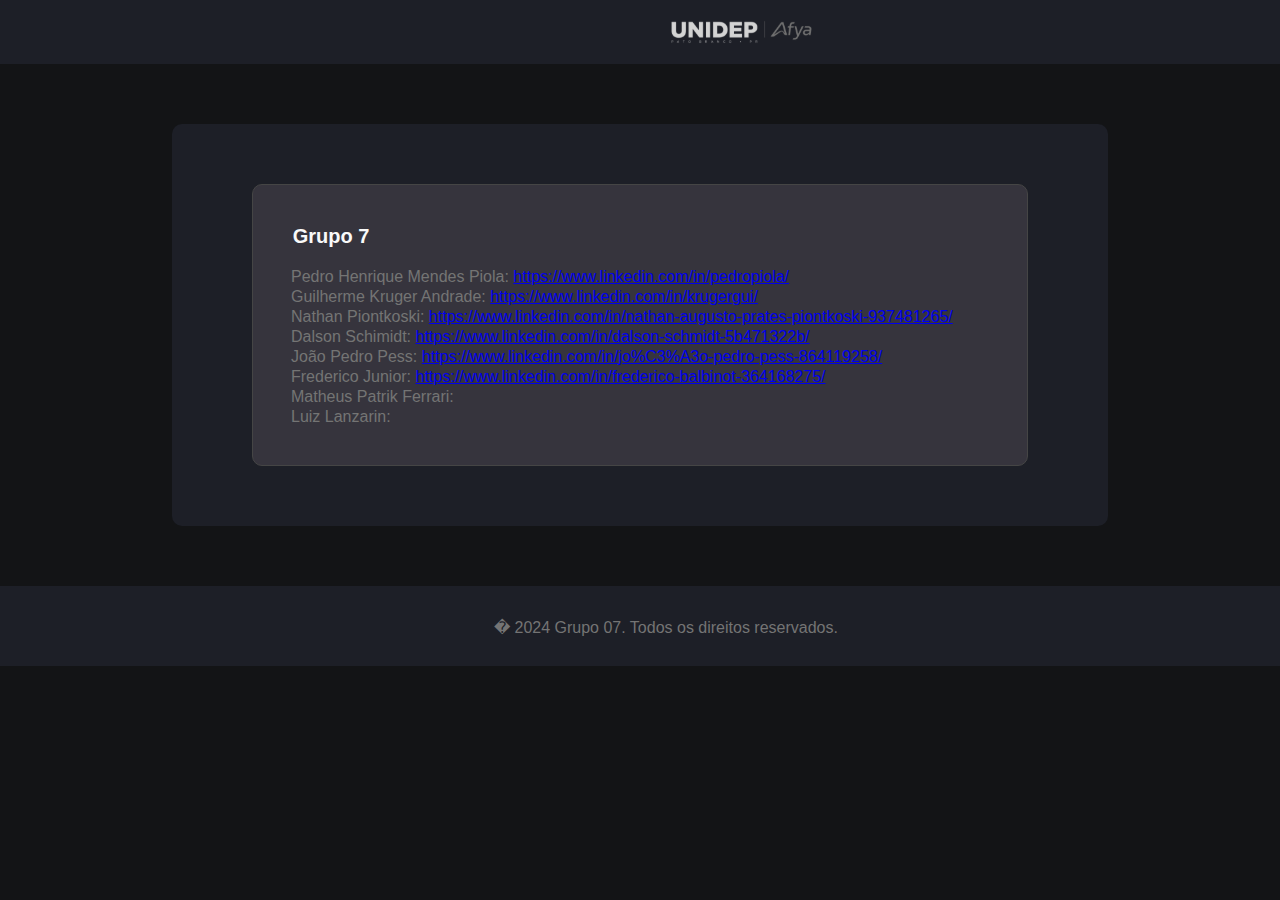
==== group.html @ e5aa4b80 "Info Doxxing" ====
<!DOCTYPE html>
<html lang="en">
<head>
    <meta charset="UTF-8">
    <meta name="viewport" content="width=device-width, initial-scale=1.0">
    <link rel="stylesheet" href="css/styles.css">
    <link rel="stylesheet" href="css/container.css">
    <title>Grupo | Doxxing</title>
</head>
<body>
    <header>
        <img src="assets/img/unidep_logo.svg" alt="unidep" width="163" height="44">
        <a href="index.html" class="icon-button">
            <img src="assets/icons/group-blue.svg" alt="group" width="24" height="24" class="icon">
        </a>
    </header>
    
    <div class="container-group-main">
        <div class="container-group">
            <h2>Grupo 7</h2>
            <p>Pedro Henrique Mendes Piola: <a href="https://www.linkedin.com/in/pedropiola/" target="_blank">https://www.linkedin.com/in/pedropiola/</a></p>
            <p>Guilherme Kruger Andrade: <a href="https://www.linkedin.com/in/krugergui/" target="_blank">https://www.linkedin.com/in/krugergui/</a></p>
            <p>Nathan Piontkoski: <a href="https://www.linkedin.com/in/nathan-augusto-prates-piontkoski-937481265/" target="_blank">https://www.linkedin.com/in/nathan-augusto-prates-piontkoski-937481265/</a></p>
            <p>Dalson Schimidt: <a href="https://www.linkedin.com/in/dalson-schmidt-5b471322b/" target="_blank">https://www.linkedin.com/in/dalson-schmidt-5b471322b/</a></p>
            <p>João Pedro Pess: <a href="https://www.linkedin.com/in/jo%C3%A3o-pedro-pess-864119258/" target="_blank">https://www.linkedin.com/in/jo%C3%A3o-pedro-pess-864119258/</a></p>
            <p>Frederico Junior: <a href="https://www.linkedin.com/in/frederico-balbinot-364168275/" target="_blank">https://www.linkedin.com/in/frederico-balbinot-364168275/</a></p>
            <p>Matheus Patrik Ferrari:</p>
            <p>Luiz Lanzarin:</p>            
        </div>
    </div>

    <footer>
        <p>� 2024 Grupo 07. Todos os direitos reservados.</p>
    </footer>


</body>
</html>
---- css/styles.css ----
body {
    background-color: #131416;
    width: 100%;
    height: 100%;
    margin: 0;
}

header {
    background-color: #1D1F27;
    color: #fff;
    padding: 10px;
    text-align: center;
    width: 100%;
    display: flex;
    justify-content: space-between;
    align-items: center;
}

img {
    display: block;
    justify-content: center;
    align-items: center;
    margin-left: 650px;
}

footer {
    background-color: #1D1F27;
    color: #fff;
    padding: 10px;
    text-align: center;
    width: 100%;
    height: 60px;
    display: flex;
    justify-content: center;
    align-items: center;
    margin-top: 80px;
}

footer p {
    margin-top: 20px;
}

.icon {
    margin-right: 50px;
}
---- css/container.css ----
.container {
    width: 70%;
    height: auto;
    background-color: #1D1F27;
    margin: 0 auto;
    margin-top: 60px;
    border-radius: 10px;
    position: relative;
    padding: 20px;
    margin-bottom: -20px;
}

.container img {
    width: 90%;
    height: 60%;
    margin: 0 auto;
}

.container-pequeno {
    width: 82%;
    height: 140px;
    background-color: #36343D;
    margin: 0 auto;
    align-items: center;
    border-radius: 10px;
    border: 1px solid #454545;
    margin-bottom: 40px;
    margin-top: 0px;
    padding: 20px;
}

.container-medio {
    width: 82%;
    height: 220px;
    background-color: #36343D;
    margin: 0 auto;
    align-items: center;
    border-radius: 10px;
    border: 1px solid #454545;
    padding: 20px;
    margin-bottom: 20px;

}

.container-pequeno1 {
    width: 82%;
    height: 140px;
    background-color: #36343D;
    margin: 0 auto;
    align-items: center;
    border-radius: 10px;
    border: 1px solid #454545;
    margin-bottom: 40px;
    margin-top: 20px;
    padding: 20px;
}

.container-group {
    width: 82%;
    height: 240px;
    background-color: #36343D;
    margin: 0 auto;
    align-items: center;
    border-radius: 10px;
    border: 1px solid #454545;
    margin-bottom: 40px;
    margin-top: 40px;
    padding: 20px;
}

.container-group-main {
    width: 70%;
    height: auto;
    background-color: #1D1F27;
    margin: 0 auto;
    margin-top: 60px;
    border-radius: 10px;
    position: relative;
    margin-bottom: -20px;
    padding: 20px;
}


h2 {
    text-align: left;
    color: #F9F9F9;
    margin-top: 0px;
    font-family: 'Roboto', sans-serif;
    padding: 20px;
    font-size: 20px;
    
}

p {
    color: #747474;
    margin-left: 2.5%;
    font-family: 'Roboto', sans-serif;
    font-size: 16px;
    margin-top: -20px;
    text-align: justify;
    line-height: 1.5;
    
}
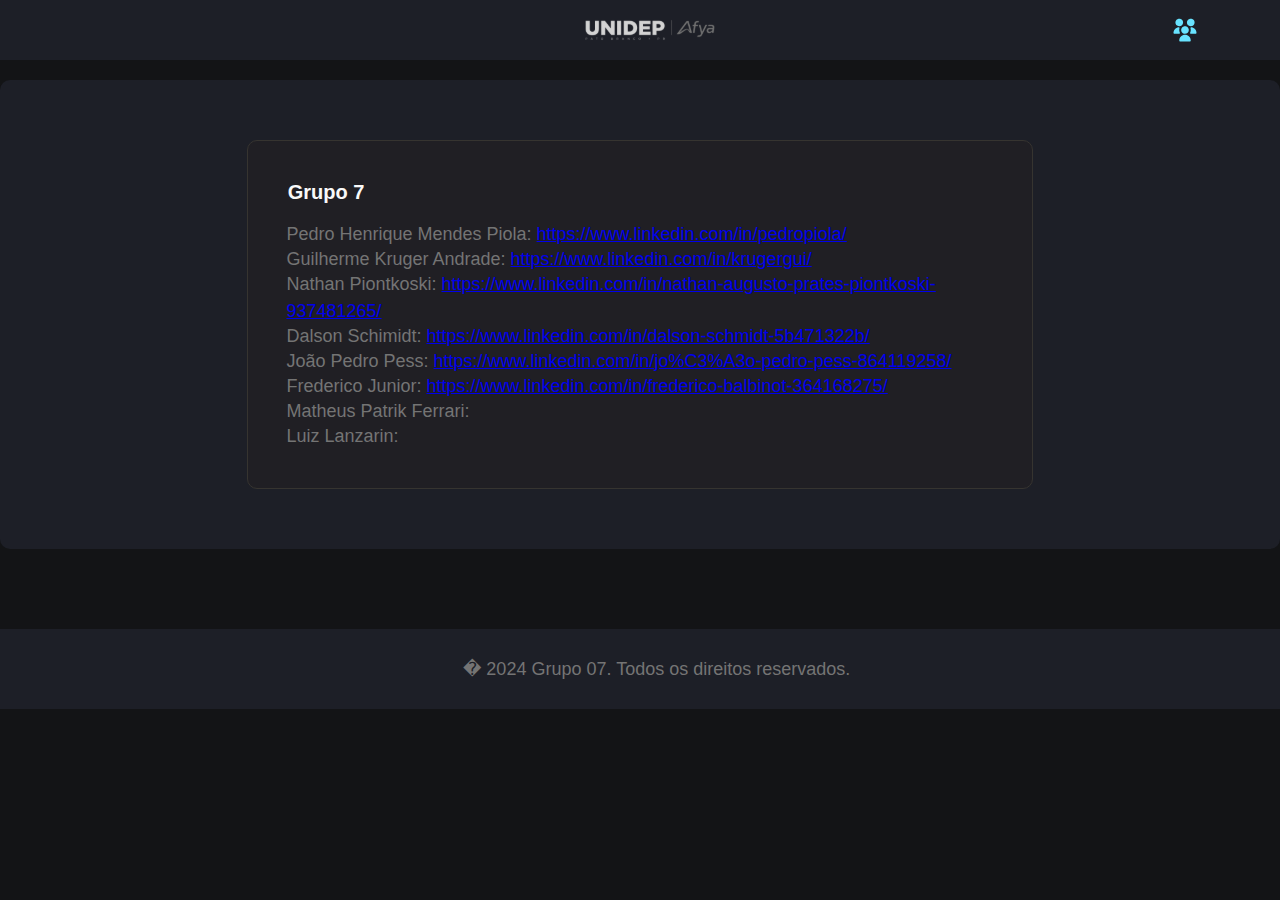
==== commit 3e569cbb: "Responsividade" ====
--- a/group.html
+++ b/group.html
@@ -9,10 +9,15 @@
 </head>
 <body>
     <header>
-        <img src="assets/img/unidep_logo.svg" alt="unidep" width="163" height="44">
-        <a href="index.html" class="icon-button">
-            <img src="assets/icons/group-blue.svg" alt="group" width="24" height="24" class="icon">
-        </a>
+        <div class="logo-container">
+            <img src="assets/img/unidep_logo.svg" alt="Logo"> <!-- Imagem centralizada -->
+        </div>
+
+        <div class="icon">
+            <a href="index.html" class="icon-button">
+                <img src="assets/icons/group-blue.svg" alt="group" width="24" height="24" class="icon">
+            </a> <!-- Ícone à direita -->
+        </div>
     </header>
     
     <div class="container-group-main">
--- a/css/styles.css
+++ b/css/styles.css
@@ -9,18 +9,31 @@
     background-color: #1D1F27;
     color: #fff;
     padding: 10px;
-    text-align: center;
     width: 100%;
     display: flex;
-    justify-content: space-between;
+    justify-content: center;
     align-items: center;
+    position: fixed;
+    top: 0;
+    left: 0;
+    z-index: 1000;
 }
 
-img {
-    display: block;
+header .logo-container {
+    flex: 1;
+    display: flex;
     justify-content: center;
-    align-items: center;
-    margin-left: 650px;
+}
+
+header img {
+    width: 150px; /* Ajuste o tamanho conforme necessário */
+}
+
+.icon {
+    margin-right: 20px; /* Margem leve da borda direita */
+    position: absolute;
+    right: 0;
+    margin-top: -8px;
 }
 
 footer {
@@ -28,7 +41,7 @@
     color: #fff;
     padding: 10px;
     text-align: center;
-    width: 100%;
+    width: 98.6%;
     height: 60px;
     display: flex;
     justify-content: center;
@@ -40,6 +53,55 @@
     margin-top: 20px;
 }
 
-.icon {
-    margin-right: 50px;
-}+/* =================================================================  */
+
+/* Responsivo para tablets */
+@media (max-width: 768px) {
+    header {
+        padding: 8px;
+    }
+
+    header img {
+        width: 120px; /* Ajuste o tamanho do logo para telas menores */
+    }
+
+    .icon {
+        margin-right: 10px;
+        margin-top: -5px;
+    }
+
+    footer {
+        height: 50px;
+        padding: 8px;
+    }
+
+    footer p {
+        margin-top: 15px;
+    }
+}
+
+/* Responsivo para celulares */
+@media (max-width: 480px) {
+    header {
+        padding: 6px;
+    }
+
+    header img {
+        width: 100px; /* Ajuste o tamanho do logo para telas de celulares */
+    }
+
+    .icon {
+        width: 18px;
+        margin-right: 16px;
+        margin-top: -7px;
+    }
+
+    footer {
+        height: 40px;
+        padding: 6px;
+    }
+
+    footer p {
+        margin-top: 10px;
+    }
+}
--- a/css/container.css
+++ b/css/container.css
@@ -3,7 +3,7 @@
     height: auto;
     background-color: #1D1F27;
     margin: 0 auto;
-    margin-top: 60px;
+    margin-top: 100px;
     border-radius: 10px;
     position: relative;
     padding: 20px;
@@ -11,19 +11,21 @@
 }
 
 .container img {
-    width: 90%;
+    width: 900px;
     height: 60%;
     margin: 0 auto;
+    display: block;
+    align-items: center;
 }
 
 .container-pequeno {
     width: 82%;
     height: 140px;
-    background-color: #36343D;
-    margin: 0 auto;
-    align-items: center;
-    border-radius: 10px;
-    border: 1px solid #454545;
+    background-color: #201f24;
+    margin: 0 auto;
+    align-items: center;
+    border-radius: 10px;
+    border: 1px solid #363430;
     margin-bottom: 40px;
     margin-top: 0px;
     padding: 20px;
@@ -32,11 +34,11 @@
 .container-medio {
     width: 82%;
     height: 220px;
-    background-color: #36343D;
-    margin: 0 auto;
-    align-items: center;
-    border-radius: 10px;
-    border: 1px solid #454545;
+    background-color: #201f24;
+    margin: 0 auto;
+    align-items: center;
+    border-radius: 10px;
+    border: 1px solid #363430;
     padding: 20px;
     margin-bottom: 20px;
 
@@ -45,11 +47,11 @@
 .container-pequeno1 {
     width: 82%;
     height: 140px;
-    background-color: #36343D;
-    margin: 0 auto;
-    align-items: center;
-    border-radius: 10px;
-    border: 1px solid #454545;
+    background-color: #201f24;
+    margin: 0 auto;
+    align-items: center;
+    border-radius: 10px;
+    border: 1px solid #363430;
     margin-bottom: 40px;
     margin-top: 20px;
     padding: 20px;
@@ -58,26 +60,29 @@
 .container-group {
     width: 82%;
     height: 240px;
-    background-color: #36343D;
-    margin: 0 auto;
-    align-items: center;
-    border-radius: 10px;
-    border: 1px solid #454545;
+    background-color: #201f24;
+    margin: 0 auto;
+    align-items: center;
+    border-radius: 10px;
+    border: 1px solid #363430;
     margin-bottom: 40px;
     margin-top: 40px;
     padding: 20px;
 }
 
 .container-group-main {
-    width: 70%;
+    width: 80%;
     height: auto;
     background-color: #1D1F27;
     margin: 0 auto;
-    margin-top: 60px;
+    margin-top: 80px;
     border-radius: 10px;
     position: relative;
-    margin-bottom: -20px;
-    padding: 20px;
+    margin-bottom: 20px;
+    padding: 20px;
+    display: flex;
+    justify-content: space-around;
+    align-items: center;
 }
 
 
@@ -97,7 +102,136 @@
     font-family: 'Roboto', sans-serif;
     font-size: 16px;
     margin-top: -20px;
-    text-align: justify;
+    text-align: left;
     line-height: 1.5;
     
-}+}
+
+/* ================================================================= */
+
+/* Responsividade para dispositivos móveis (celulares) */
+@media (max-width: 600px) {
+
+    .container {
+        width: 90%;
+        padding: 10px;
+    }
+
+    .container img {
+        width: 100%;
+        height: auto;
+    }
+
+    .container-pequeno {
+        width: auto;
+        height: auto;
+    }
+
+    .container-medio {
+        width: auto;
+        height: auto;
+    }
+
+    .container-pequeno1 {
+        width: auto;
+        height: auto;
+    }
+
+    .container-group-main {
+        width: auto;
+        height: auto;
+    }
+
+    .container-group {
+        width: auto;
+        height: auto;
+    }
+
+    p {
+        font-size: 14px; /* Diminui o tamanho da fonte para telas móveis */
+    }
+}
+
+/* Responsividade para tablets */
+@media (min-width: 601px) and (max-width: 1024px) {
+    .container {
+        width: 90%;
+        padding: 10px;
+    }
+
+    .container img {
+        width: 100%;
+        height: auto;
+    }
+
+    .container-pequeno {
+        width: auto;
+        height: auto;
+    }
+
+    .container-medio {
+        width: auto;
+        height: auto;
+    }
+
+    .container-pequeno1 {
+        width: auto;
+        height: auto;
+    }
+
+    .container-group-main {
+        width: auto;
+        height: auto;
+    }
+
+    .container-group {
+        width: auto;
+        height: auto;
+    }
+
+    p {
+        font-size: 16px; /* Diminui o tamanho da fonte para telas móveis */
+    }
+}
+
+/* Ajustes para telas maiores */
+@media (min-width: 1025px) {
+    .container {
+        width: 90%;
+        padding: 10px;
+    }
+
+    .container img {
+        width: 100%;
+        height: auto;
+    }
+
+    .container-pequeno {
+        width: auto;
+        height: auto;
+    }
+
+    .container-medio {
+        width: auto;
+        height: auto;
+    }
+
+    .container-pequeno1 {
+        width: auto;
+        height: auto;
+    }
+
+    .container-group-main {
+        width: auto;
+        height: auto;
+    }
+
+    .container-group {
+        width: auto;
+        height: auto;
+    }
+
+    p {
+        font-size: 18px; /* Diminui o tamanho da fonte para telas móveis */
+    }
+}
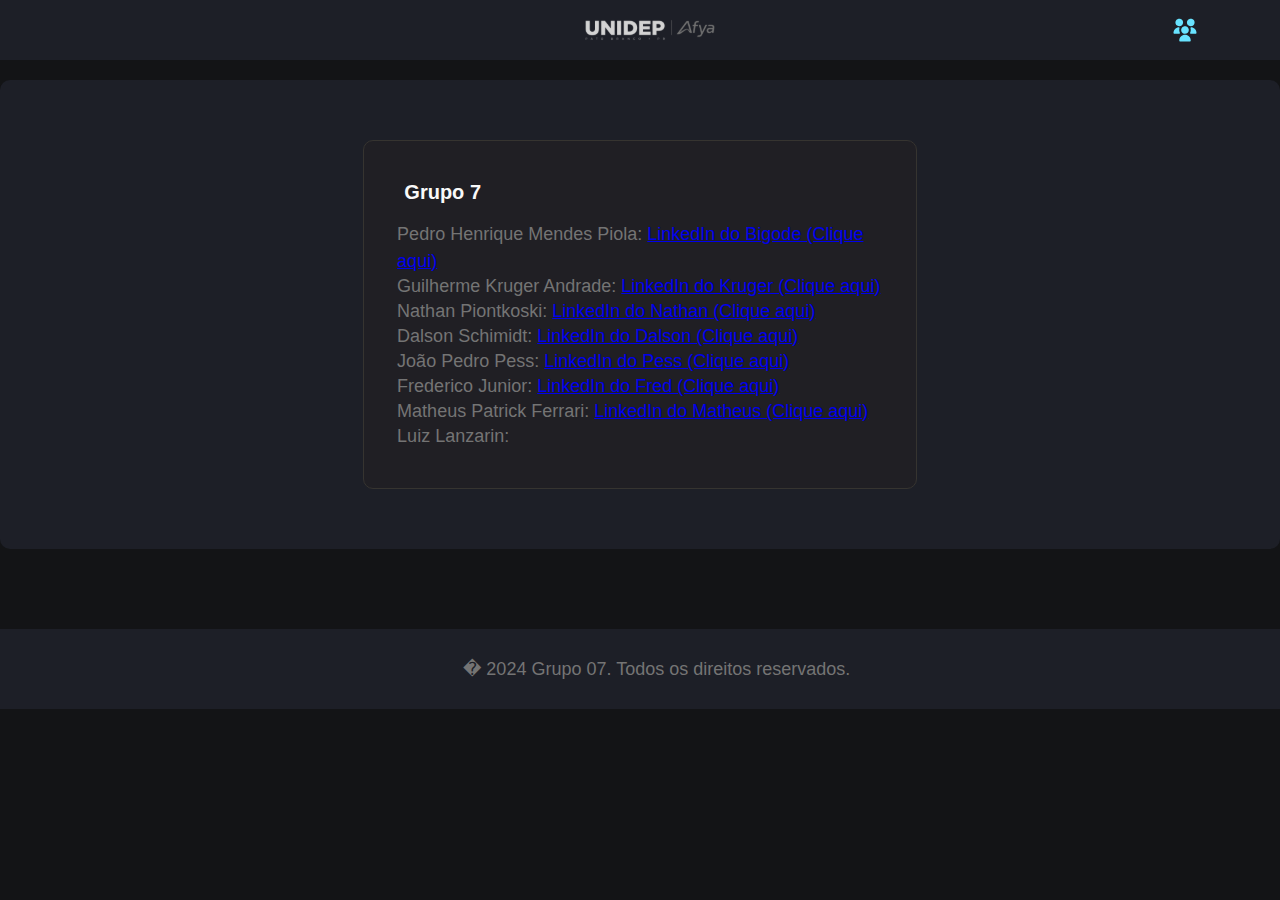
==== commit 160a4042: "Links" ====
--- a/group.html
+++ b/group.html
@@ -23,13 +23,13 @@
     <div class="container-group-main">
         <div class="container-group">
             <h2>Grupo 7</h2>
-            <p>Pedro Henrique Mendes Piola: <a href="https://www.linkedin.com/in/pedropiola/" target="_blank">https://www.linkedin.com/in/pedropiola/</a></p>
-            <p>Guilherme Kruger Andrade: <a href="https://www.linkedin.com/in/krugergui/" target="_blank">https://www.linkedin.com/in/krugergui/</a></p>
-            <p>Nathan Piontkoski: <a href="https://www.linkedin.com/in/nathan-augusto-prates-piontkoski-937481265/" target="_blank">https://www.linkedin.com/in/nathan-augusto-prates-piontkoski-937481265/</a></p>
-            <p>Dalson Schimidt: <a href="https://www.linkedin.com/in/dalson-schmidt-5b471322b/" target="_blank">https://www.linkedin.com/in/dalson-schmidt-5b471322b/</a></p>
-            <p>João Pedro Pess: <a href="https://www.linkedin.com/in/jo%C3%A3o-pedro-pess-864119258/" target="_blank">https://www.linkedin.com/in/jo%C3%A3o-pedro-pess-864119258/</a></p>
-            <p>Frederico Junior: <a href="https://www.linkedin.com/in/frederico-balbinot-364168275/" target="_blank">https://www.linkedin.com/in/frederico-balbinot-364168275/</a></p>
-            <p>Matheus Patrik Ferrari:</p>
+            <p>Pedro Henrique Mendes Piola: <a href="https://www.linkedin.com/in/pedropiola/" target="_blank">LinkedIn do Bigode (Clique aqui)</a></p>
+            <p>Guilherme Kruger Andrade: <a href="https://www.linkedin.com/in/krugergui/" target="_blank">LinkedIn do Kruger (Clique aqui)</a></p>
+            <p>Nathan Piontkoski: <a href="https://www.linkedin.com/in/nathan-augusto-prates-piontkoski-937481265/" target="_blank">LinkedIn do Nathan (Clique aqui)</a></p>
+            <p>Dalson Schimidt: <a href="https://www.linkedin.com/in/dalson-schmidt-5b471322b/" target="_blank">LinkedIn do Dalson (Clique aqui)</a></p>
+            <p>João Pedro Pess: <a href="https://www.linkedin.com/in/jo%C3%A3o-pedro-pess-864119258/" target="_blank">LinkedIn do Pess (Clique aqui)</a></p>
+            <p>Frederico Junior: <a href="https://www.linkedin.com/in/frederico-balbinot-364168275/" target="_blank">LinkedIn do Fred (Clique aqui)</a></p>
+            <p>Matheus Patrick Ferrari: <a href="https://www.linkedin.com/in/matheus-patrik-ferrari-4a8b53274/" target="_blank">LinkedIn do Matheus (Clique aqui)</a></p>
             <p>Luiz Lanzarin:</p>            
         </div>
     </div>
